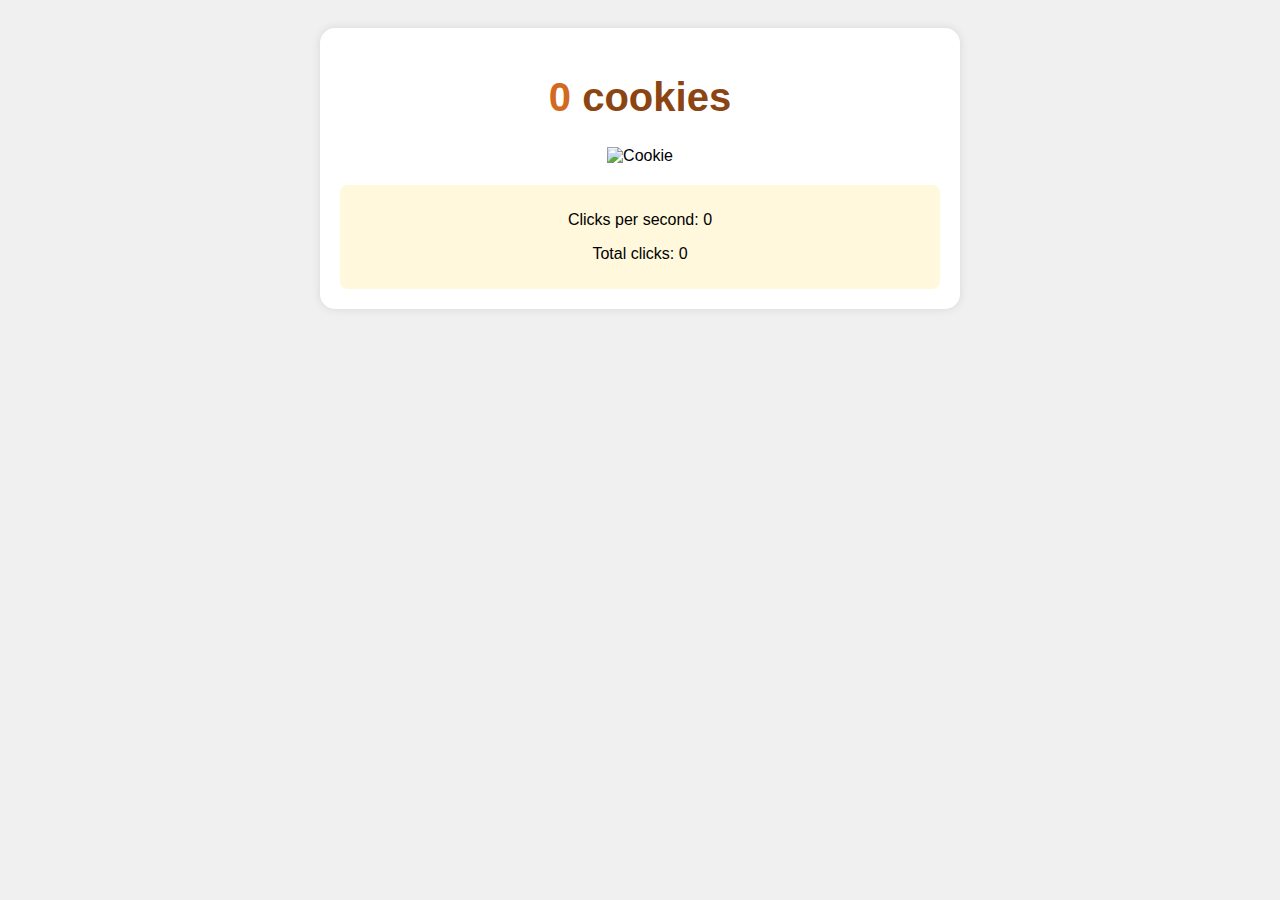
==== cookie_game/index.html @ 12a8cf5d "added web dev proj" ====
<!DOCTYPE html>
<html>
<head>
    <title>Cookie Clicker Game</title>
    <link rel="stylesheet" href="style.css">
</head>
<body>
    <div class="game-container">
        <h1>
            <span id="counter">0</span> cookies
        </h1>
        <img 
            class="cookie-image" 
            src="https://encrypted-tbn0.gstatic.com/images?q=tbn:ANd9GcQ7brjY52lzNXIpNia1Ea_FVQfSSXtv03tLVA&s" 
            onclick="addOneToCounter()"
            alt="Cookie"
        />
        <div class="stats">
            <p>Clicks per second: <span id="clicksPerSecond">0</span></p>
            <p>Total clicks: <span id="totalClicks">0</span></p>
        </div>
    </div>
    <script src="script.js"></script>
</body>
</html>
---- cookie_game/style.css ----
body {
    text-align: center;
    background-color: #f0f0f0;
    font-family: 'Arial', sans-serif;
    padding: 20px;
}

.game-container {
    max-width: 600px;
    margin: 0 auto;
    background-color: white;
    padding: 20px;
    border-radius: 15px;
    box-shadow: 0 0 10px rgba(0,0,0,0.1);
}

h1 {
    color: #8b4513;
    font-size: 2.5em;
}

#counter {
    color: #d2691e;
    font-weight: bold;
}

.cookie-image {
    width: 200px;
    cursor: pointer;
    transition: transform 0.1s;
}

.cookie-image:hover {
    transform: scale(1.1);
}

.cookie-image:active {
    transform: scale(0.95);
}

.stats {
    margin-top: 20px;
    padding: 10px;
    background-color: #fff8dc;
    border-radius: 8px;
}

.container {
    text-align: center;
    margin-top: 50px;
}

#number {
    font-size: 60px;
    margin: 20px;
    color: #8b4513;
}

button {
    font-size: 20px;
    padding: 10px 20px;
    cursor: pointer;
}
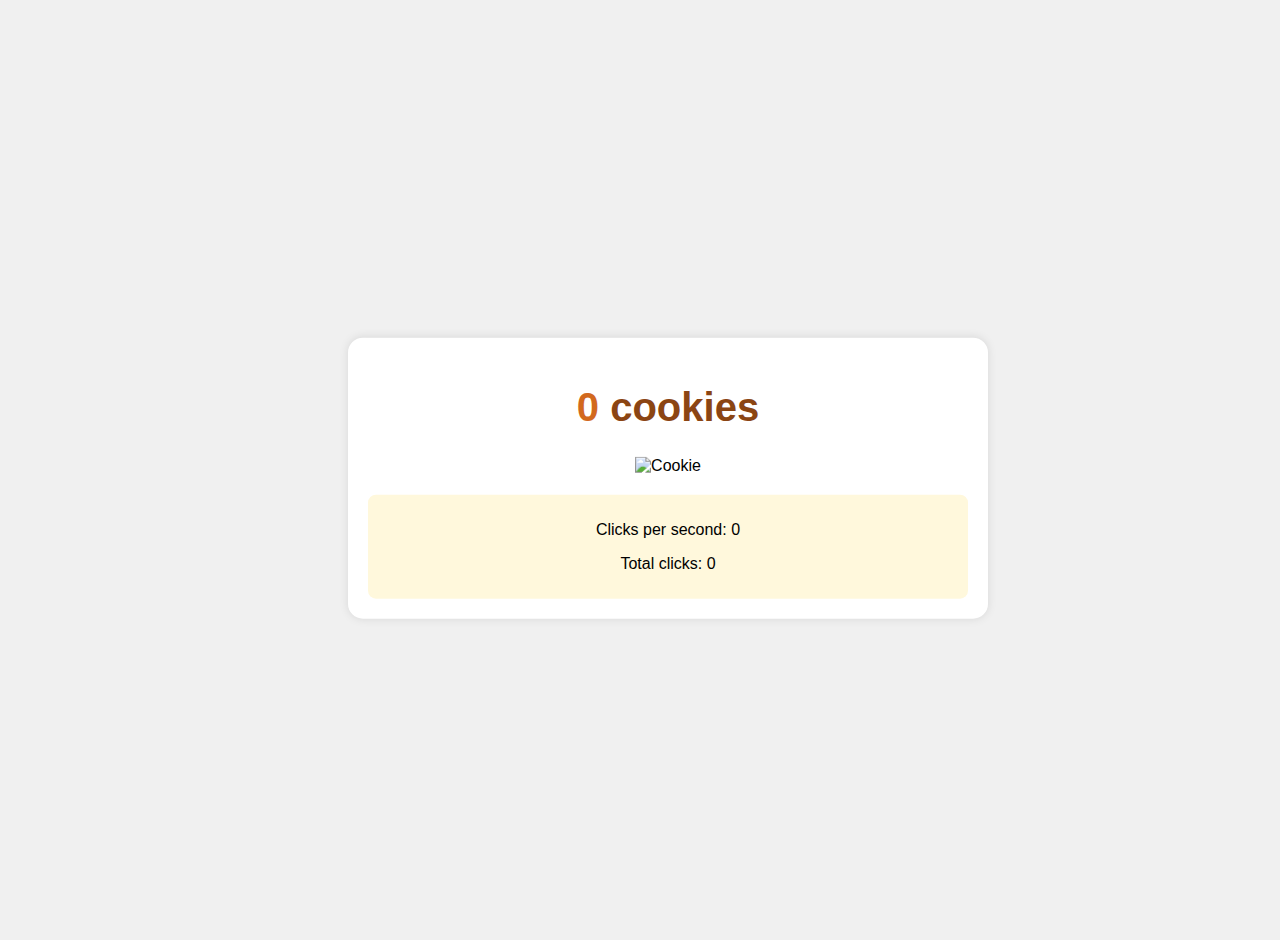
==== commit 6f2bde1b: "added comment" ====
--- a/cookie_game/index.html
+++ b/cookie_game/index.html
@@ -3,23 +3,133 @@
 <head>
     <title>Cookie Clicker Game</title>
     <link rel="stylesheet" href="style.css">
+    <meta name="viewport" content="width=device-width, initial-scale=1.0, maximum-scale=1.0, user-scalable=no">
+    <meta name="apple-mobile-web-app-capable" content="yes">
+    <meta name="apple-mobile-web-app-status-bar-style" content="black">
+    <style>
+        * {
+            -webkit-touch-callout: none;
+            -webkit-user-select: none;
+            -khtml-user-select: none;
+            -moz-user-select: none;
+            -ms-user-select: none;
+            user-select: none;
+            touch-action: manipulation;
+        }
+
+        html, body {
+            touch-action: manipulation;
+            -webkit-text-size-adjust: 100%;
+            overscroll-behavior: none;
+            overflow: hidden;
+            position: fixed;
+            width: 100%;
+            height: 100%;
+        }
+
+        .game-container {
+            position: absolute;
+            top: 50%;
+            left: 50%;
+            transform: translate(-50%, -50%);
+            width: 100%;
+            max-width: 600px;
+            touch-action: manipulation;
+            -webkit-tap-highlight-color: transparent;
+        }
+
+        .cookie-wrapper {
+            touch-action: manipulation;
+            -webkit-tap-highlight-color: transparent;
+        }
+    </style>
 </head>
 <body>
     <div class="game-container">
         <h1>
             <span id="counter">0</span> cookies
         </h1>
-        <img 
-            class="cookie-image" 
-            src="https://encrypted-tbn0.gstatic.com/images?q=tbn:ANd9GcQ7brjY52lzNXIpNia1Ea_FVQfSSXtv03tLVA&s" 
+        <div 
+            class="cookie-wrapper"
+            ontouchstart="handleTouch(event)"
             onclick="addOneToCounter()"
-            alt="Cookie"
-        />
+        >
+            <img 
+                class="cookie-image" 
+                src="https://encrypted-tbn0.gstatic.com/images?q=tbn:ANd9GcQ7brjY52lzNXIpNia1Ea_FVQfSSXtv03tLVA&s" 
+                alt="Cookie"
+                draggable="false"
+            />
+        </div>
         <div class="stats">
             <p>Clicks per second: <span id="clicksPerSecond">0</span></p>
             <p>Total clicks: <span id="totalClicks">0</span></p>
         </div>
     </div>
+    <script>
+        // Prevent all zoom gestures
+        window.addEventListener('wheel', function(e) {
+            if (e.ctrlKey) {
+                e.preventDefault();
+            }
+        }, { passive: false });
+
+        window.addEventListener('keydown', function(e) {
+            if (e.ctrlKey && (e.key === '+' || e.key === '-' || e.key === '=')) {
+                e.preventDefault();
+            }
+        }, false);
+
+        // Prevent double tap zoom
+        let lastTapTime = 0;
+        document.addEventListener('touchend', function(e) {
+            const currentTime = new Date().getTime();
+            const tapInterval = currentTime - lastTapTime;
+            if (tapInterval < 500 && tapInterval > 0) {
+                e.preventDefault();
+            }
+            lastTapTime = currentTime;
+        }, false);
+
+        // Prevent pinch zoom
+        document.addEventListener('gesturestart', function(e) {
+            e.preventDefault();
+        });
+
+        document.addEventListener('gesturechange', function(e) {
+            e.preventDefault();
+        });
+
+        document.addEventListener('gestureend', function(e) {
+            e.preventDefault();
+        });
+
+        // Prevent touch events from propagating
+        document.addEventListener('touchstart', function(e) {
+            if (e.touches.length > 1) {
+                e.preventDefault();
+            }
+        }, { passive: false });
+
+        document.addEventListener('touchmove', function(e) {
+            if (e.touches.length > 1) {
+                e.preventDefault();
+            }
+        }, { passive: false });
+
+        // Handle cookie clicks
+        function handleTouch(event) {
+            event.preventDefault();
+            event.stopPropagation();
+            addOneToCounter();
+            return false;
+        }
+
+        // Disable context menu
+        document.addEventListener('contextmenu', function(e) {
+            e.preventDefault();
+        }, false);
+    </script>
     <script src="script.js"></script>
 </body>
 </html>--- a/cookie_game/style.css
+++ b/cookie_game/style.css
@@ -24,9 +24,21 @@
     font-weight: bold;
 }
 
+.cookie-wrapper {
+    display: inline-block;
+    cursor: pointer;
+    touch-action: none;
+    -webkit-touch-callout: none;
+    user-select: none;
+    -webkit-user-select: none;
+}
+
 .cookie-image {
+    pointer-events: none;
+    user-select: none;
+    -webkit-user-select: none;
+    -webkit-touch-callout: none;
     width: 200px;
-    cursor: pointer;
     transition: transform 0.1s;
 }
 
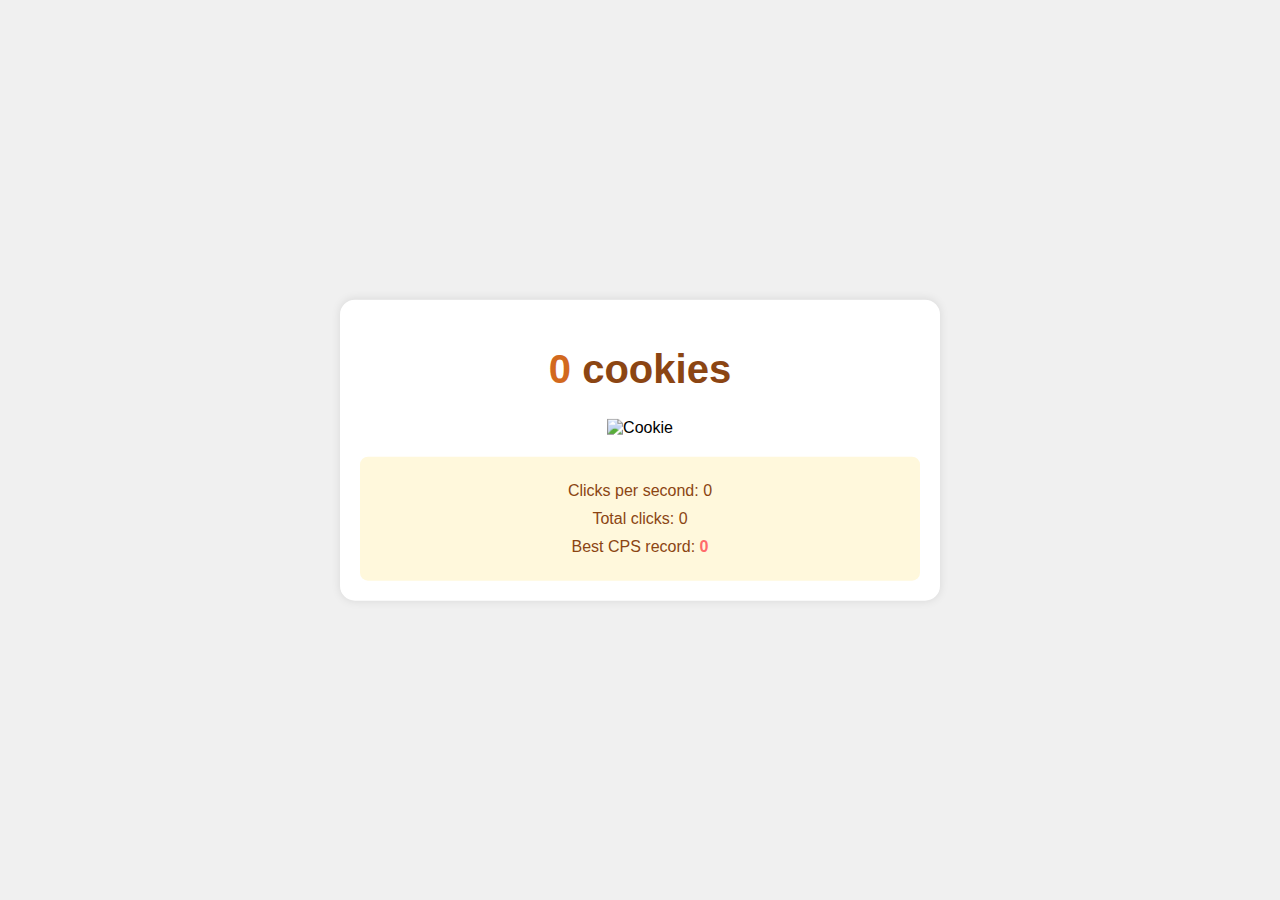
==== commit c32c47bd: "add database" ====
--- a/cookie_game/index.html
+++ b/cookie_game/index.html
@@ -22,7 +22,8 @@
             -webkit-text-size-adjust: 100%;
             overscroll-behavior: none;
             overflow: hidden;
-            position: fixed;
+            margin: 0;
+            padding: 0;
             width: 100%;
             height: 100%;
         }
@@ -34,8 +35,8 @@
             transform: translate(-50%, -50%);
             width: 100%;
             max-width: 600px;
-            touch-action: manipulation;
-            -webkit-tap-highlight-color: transparent;
+            padding: 20px;
+            box-sizing: border-box;
         }
 
         .cookie-wrapper {
@@ -64,6 +65,7 @@
         <div class="stats">
             <p>Clicks per second: <span id="clicksPerSecond">0</span></p>
             <p>Total clicks: <span id="totalClicks">0</span></p>
+            <p>Best CPS record: <span id="bestCPS">0</span></p>
         </div>
     </div>
     <script>
@@ -129,6 +131,24 @@
         document.addEventListener('contextmenu', function(e) {
             e.preventDefault();
         }, false);
+
+        // 添加最快点击速度记录
+        let bestCPS = localStorage.getItem('bestCPS') || 0;
+        document.getElementById('bestCPS').textContent = bestCPS;
+
+        function updateClicksPerSecond() {
+            const now = Date.now();
+            clicks = clicks.filter(time => now - time < 1000);
+            const cps = clicks.length;
+            document.getElementById('clicksPerSecond').textContent = cps;
+            
+            // 更新最快点击速度记录
+            if (cps > bestCPS) {
+                bestCPS = cps;
+                localStorage.setItem('bestCPS', bestCPS);
+                document.getElementById('bestCPS').textContent = bestCPS;
+            }
+        }
     </script>
     <script src="script.js"></script>
 </body>
--- a/cookie_game/style.css
+++ b/cookie_game/style.css
@@ -2,16 +2,17 @@
     text-align: center;
     background-color: #f0f0f0;
     font-family: 'Arial', sans-serif;
-    padding: 20px;
+    margin: 0;
+    padding: 0;
 }
 
 .game-container {
-    max-width: 600px;
-    margin: 0 auto;
     background-color: white;
     padding: 20px;
     border-radius: 15px;
     box-shadow: 0 0 10px rgba(0,0,0,0.1);
+    margin: 0 auto;
+    box-sizing: border-box;
 }
 
 h1 {
@@ -52,9 +53,20 @@
 
 .stats {
     margin-top: 20px;
-    padding: 10px;
+    padding: 15px;
     background-color: #fff8dc;
     border-radius: 8px;
+    text-align: center;
+}
+
+.stats p {
+    margin: 10px 0;
+    color: #8b4513;
+}
+
+#bestCPS {
+    color: #ff6b6b;
+    font-weight: bold;
 }
 
 .container {
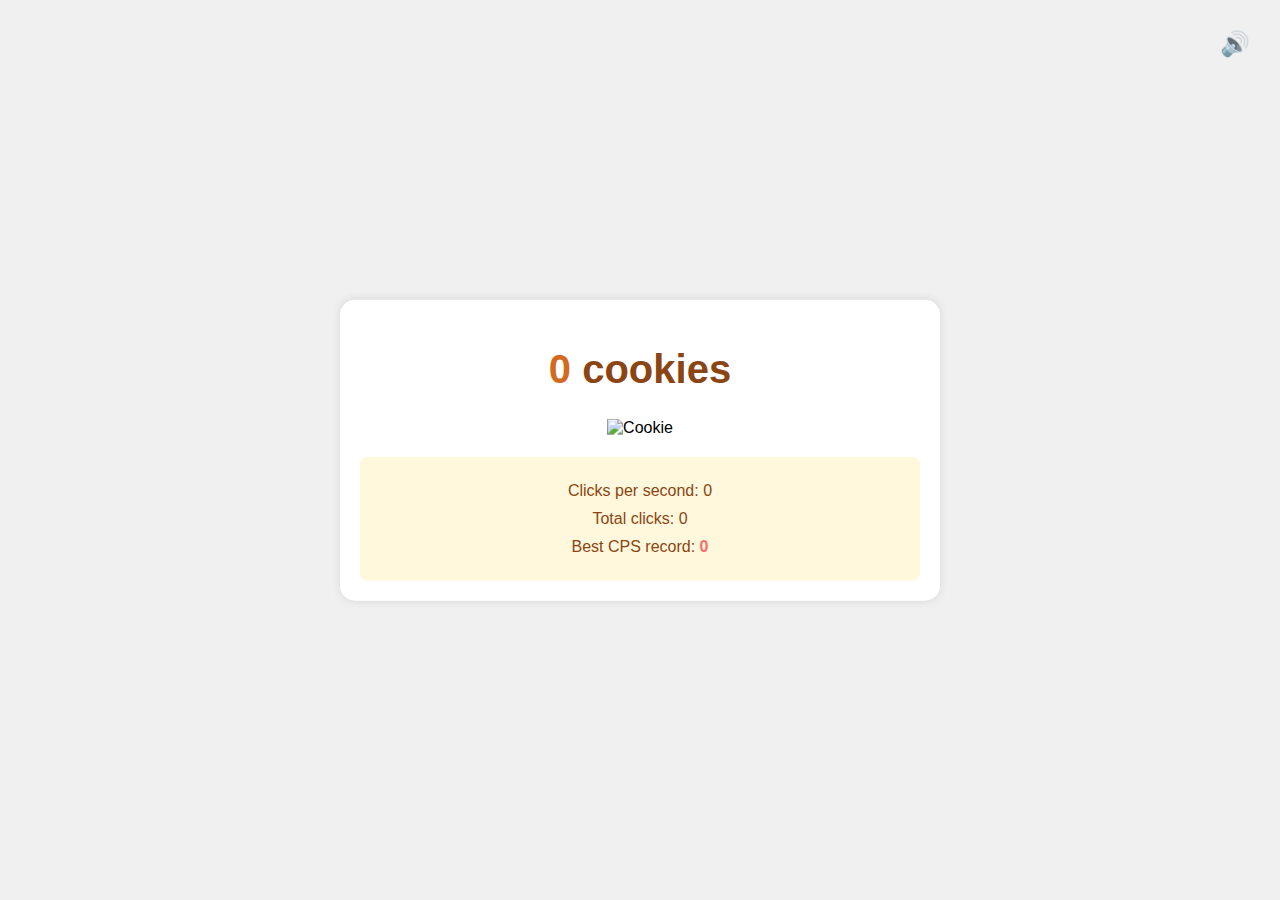
==== commit 3e833fa4: "add mute but" ====
--- a/cookie_game/index.html
+++ b/cookie_game/index.html
@@ -14,11 +14,11 @@
             -moz-user-select: none;
             -ms-user-select: none;
             user-select: none;
-            touch-action: manipulation;
+            touch-action: none;
         }
 
         html, body {
-            touch-action: manipulation;
+            touch-action: none;
             -webkit-text-size-adjust: 100%;
             overscroll-behavior: none;
             overflow: hidden;
@@ -26,6 +26,7 @@
             padding: 0;
             width: 100%;
             height: 100%;
+            position: fixed;
         }
 
         .game-container {
@@ -37,15 +38,101 @@
             max-width: 600px;
             padding: 20px;
             box-sizing: border-box;
+            touch-action: none;
         }
 
         .cookie-wrapper {
-            touch-action: manipulation;
+            touch-action: none;
             -webkit-tap-highlight-color: transparent;
         }
+
+        .cookie-image {
+            touch-action: none;
+            pointer-events: none;
+            -webkit-touch-callout: none;
+            width: 200px;
+            transition: transform 0.1s cubic-bezier(0.25, 0.46, 0.45, 0.94);
+        }
+
+        .cookie-image.clicked {
+            transform: scale(1.1);
+        }
+
+        .mute-button {
+            position: absolute;
+            top: 20px;
+            right: 20px;
+            background: none;
+            border: none;
+            font-size: 24px;
+            cursor: pointer;
+            padding: 10px;
+            z-index: 1000;
+            opacity: 0.7;
+            transition: opacity 0.3s;
+        }
+
+        .mute-button:hover {
+            opacity: 1;
+        }
+
+        .mute-button:focus {
+            outline: none;
+        }
     </style>
+    <script>
+        // 使用 Web Audio API 来处理音效
+        const AudioContext = window.AudioContext || window.webkitAudioContext;
+        const audioContext = new AudioContext();
+        let audioBuffer = null;
+        let isMuted = false;
+
+        // 创建增益节点来控制音量
+        const gainNode = audioContext.createGain();
+        gainNode.connect(audioContext.destination);
+        gainNode.gain.value = 0.3;
+
+        // 加载音效
+        fetch('click.mp3')
+            .then(response => response.arrayBuffer())
+            .then(arrayBuffer => audioContext.decodeAudioData(arrayBuffer))
+            .then(buffer => {
+                audioBuffer = buffer;
+            })
+            .catch(e => console.log('Error loading sound:', e));
+
+        function toggleMute() {
+            isMuted = !isMuted;
+            const muteButton = document.getElementById('muteButton');
+            if (isMuted) {
+                gainNode.gain.value = 0;
+                muteButton.textContent = '🔇';
+                muteButton.title = 'Unmute';
+            } else {
+                gainNode.gain.value = 0.3;
+                muteButton.textContent = '🔊';
+                muteButton.title = 'Mute';
+            }
+        }
+
+        function playSound() {
+            if (!audioBuffer || isMuted) return;
+            
+            const source = audioContext.createBufferSource();
+            source.buffer = audioBuffer;
+            source.connect(gainNode);
+            source.start(0);
+        }
+
+        // 用户首次交互时恢复音频上下文
+        document.addEventListener('click', function initAudio() {
+            audioContext.resume();
+            document.removeEventListener('click', initAudio);
+        }, { once: true });
+    </script>
 </head>
 <body>
+    <button id="muteButton" class="mute-button" onclick="toggleMute()" title="Mute">🔊</button>
     <div class="game-container">
         <h1>
             <span id="counter">0</span> cookies
@@ -53,7 +140,7 @@
         <div 
             class="cookie-wrapper"
             ontouchstart="handleTouch(event)"
-            onclick="addOneToCounter()"
+            onclick="addOneToCounter(event)"
         >
             <img 
                 class="cookie-image" 
@@ -69,86 +156,94 @@
         </div>
     </div>
     <script>
-        // Prevent all zoom gestures
+        // 防止所有缩放手势
+        document.addEventListener('touchmove', function(e) {
+            if (e.touches.length > 1) {
+                e.preventDefault();
+            }
+        }, { passive: false });
+
+        document.addEventListener('touchstart', function(e) {
+            if (e.touches.length > 1) {
+                e.preventDefault();
+            }
+        }, { passive: false });
+
+        // 防止双击缩放
+        let lastTap = 0;
+        document.addEventListener('touchend', function(e) {
+            const currentTime = new Date().getTime();
+            const tapLength = currentTime - lastTap;
+            if (tapLength < 500 && tapLength > 0) {
+                e.preventDefault();
+            }
+            lastTap = currentTime;
+        });
+
+        // 防止手势缩放
+        document.addEventListener('gesturestart', function(e) {
+            e.preventDefault();
+        });
+
+        document.addEventListener('gesturechange', function(e) {
+            e.preventDefault();
+        });
+
+        document.addEventListener('gestureend', function(e) {
+            e.preventDefault();
+        });
+
+        // 防止鼠标滚轮缩放
         window.addEventListener('wheel', function(e) {
             if (e.ctrlKey) {
                 e.preventDefault();
             }
         }, { passive: false });
 
+        // 防止键盘快捷键缩放
         window.addEventListener('keydown', function(e) {
             if (e.ctrlKey && (e.key === '+' || e.key === '-' || e.key === '=')) {
                 e.preventDefault();
             }
         }, false);
 
-        // Prevent double tap zoom
-        let lastTapTime = 0;
-        document.addEventListener('touchend', function(e) {
-            const currentTime = new Date().getTime();
-            const tapInterval = currentTime - lastTapTime;
-            if (tapInterval < 500 && tapInterval > 0) {
-                e.preventDefault();
-            }
-            lastTapTime = currentTime;
+        // 禁用右键菜单
+        document.addEventListener('contextmenu', function(e) {
+            e.preventDefault();
         }, false);
 
-        // Prevent pinch zoom
-        document.addEventListener('gesturestart', function(e) {
-            e.preventDefault();
-        });
-
-        document.addEventListener('gesturechange', function(e) {
-            e.preventDefault();
-        });
-
-        document.addEventListener('gestureend', function(e) {
-            e.preventDefault();
-        });
-
-        // Prevent touch events from propagating
-        document.addEventListener('touchstart', function(e) {
-            if (e.touches.length > 1) {
-                e.preventDefault();
-            }
-        }, { passive: false });
-
-        document.addEventListener('touchmove', function(e) {
-            if (e.touches.length > 1) {
-                e.preventDefault();
-            }
-        }, { passive: false });
-
-        // Handle cookie clicks
-        function handleTouch(event) {
+        // 禁用选择
+        document.addEventListener('selectstart', function(e) {
+            e.preventDefault();
+        }, false);
+
+        // 修改点击音效和动画处理
+        function playClickAnimation(event) {
+            playSound();
+            
+            const cookie = document.querySelector('.cookie-image');
+            cookie.classList.add('clicked');
+            
+            setTimeout(() => {
+                cookie.classList.remove('clicked');
+            }, 100);
+        }
+
+        // 优化点击和触摸事件处理
+        const cookieWrapper = document.querySelector('.cookie-wrapper');
+        
+        cookieWrapper.addEventListener('click', function(event) {
+            playSound();
+            addOneToCounter(event);
+            playClickAnimation(event);
+        }, { passive: true });
+
+        cookieWrapper.addEventListener('touchstart', function(event) {
             event.preventDefault();
-            event.stopPropagation();
-            addOneToCounter();
-            return false;
-        }
-
-        // Disable context menu
-        document.addEventListener('contextmenu', function(e) {
-            e.preventDefault();
-        }, false);
-
-        // 添加最快点击速度记录
-        let bestCPS = localStorage.getItem('bestCPS') || 0;
-        document.getElementById('bestCPS').textContent = bestCPS;
-
-        function updateClicksPerSecond() {
-            const now = Date.now();
-            clicks = clicks.filter(time => now - time < 1000);
-            const cps = clicks.length;
-            document.getElementById('clicksPerSecond').textContent = cps;
-            
-            // 更新最快点击速度记录
-            if (cps > bestCPS) {
-                bestCPS = cps;
-                localStorage.setItem('bestCPS', bestCPS);
-                document.getElementById('bestCPS').textContent = bestCPS;
-            }
-        }
+            playSound();
+            addOneToCounter(event);
+            playClickAnimation(event);
+        }, { passive: false });
     </script>
     <script src="script.js"></script>
 </body>
